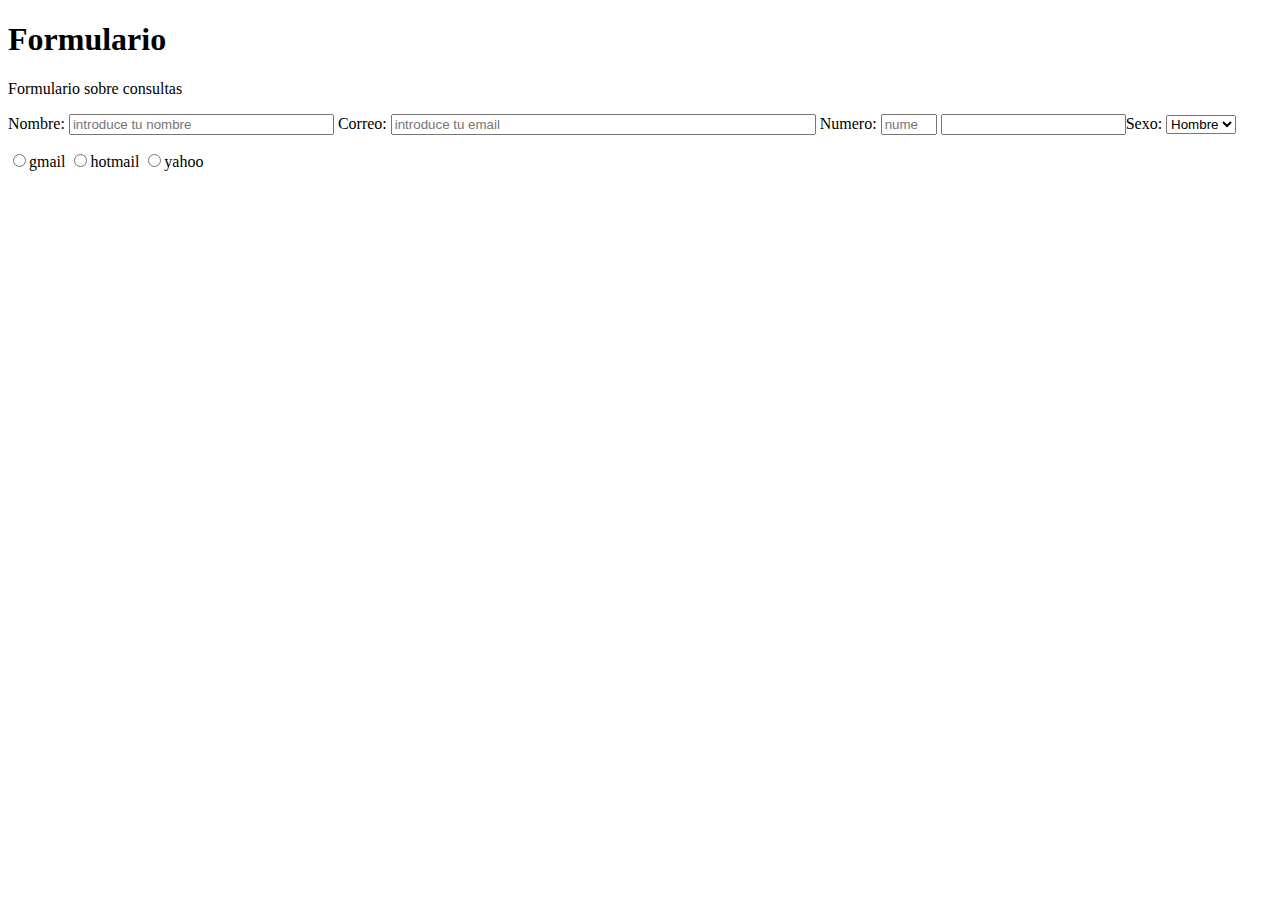
==== formulario-encuesta/index.html @ 3c59a92a "Formulario (index y css)" ====
<!DOCTYPE html>
<html lang="es">
<head>
    <meta charset="UTF-8">
    <meta http-equiv="X-UA-Compatible" content="IE=edge">
    <meta name="viewport" content="width=device-width, initial-scale=1.0">
    <title>Formulario</title>
</head>
<body>
    <h1 id="title">Formulario</h1>
    <p id="description">Formulario sobre consultas</p>

    <form id="survey-form">
  <label id="name-label">Nombre: <input id="name" placeholder="introduce tu nombre" type="text" name="name" size="30"></label>
  <label id="email-label">Correo: <input id="email" placeholder="introduce tu email" type="email" name="email" size="50"></label>
  <label id="number-label">Numero: <input id="number" placeholder="numero" type="number" name="number" size="10" min="0" max="99"></label>
  <input id="dropdown"><label id="sex-label">Sexo: <select name="sex">
    <option value="1">Hombre</option>
    <option value="2">Mujer</option>
    <option value="3">Otro</option>
  </select>
  </p>
  </label>
  <label id="gmail-label">
  <input type="radio" name="correo utilizado" value="gmail">gmail
  </label>
  <label id="gmail-label">
  <input type="radio" name="correo utilizado" value="hotmail">hotmail
  </label>
  <label id="gmail-label">
  <input type="radio" name="correo utilizado" value="yahoo">yahoo
  </label>
</form>
</body>
</html>
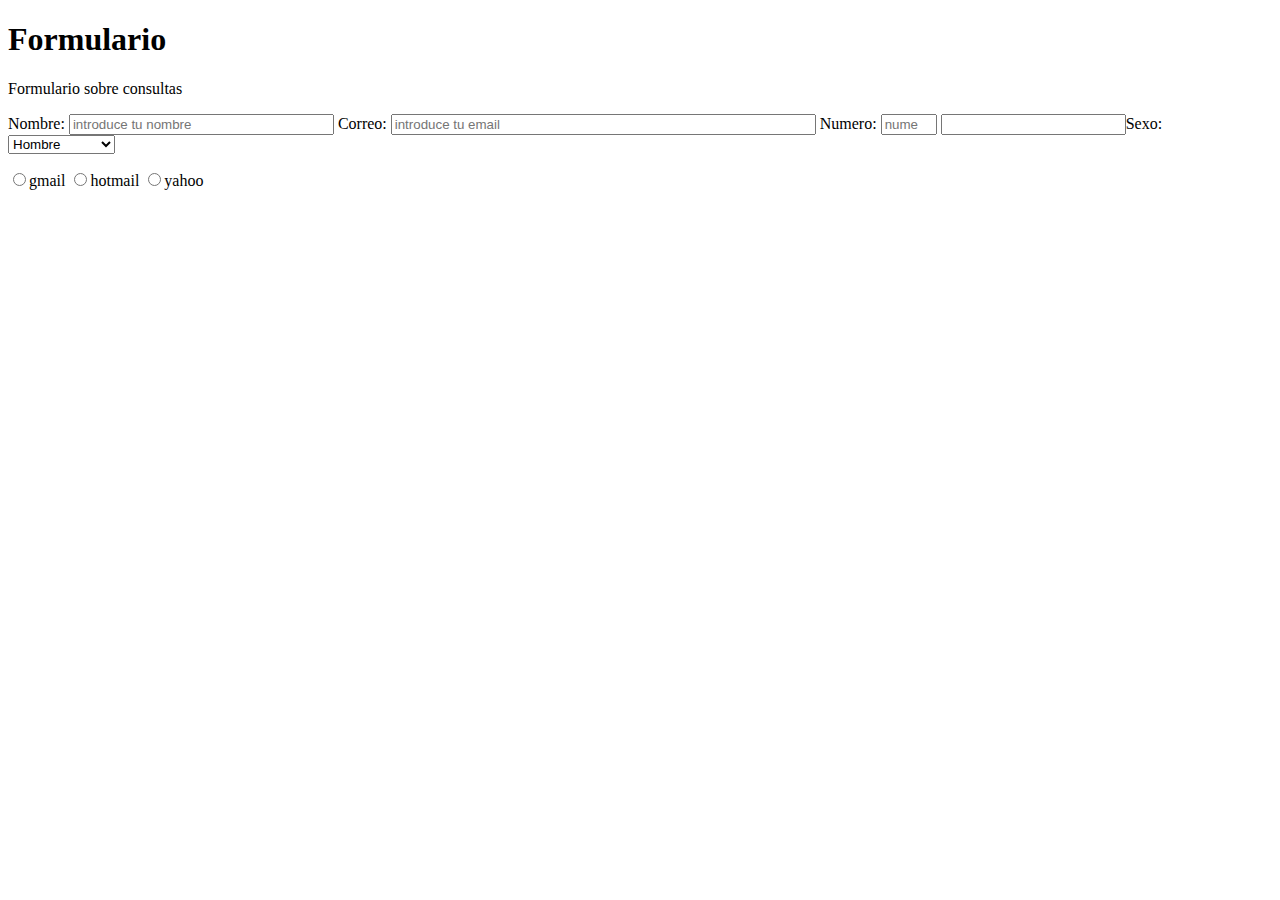
==== commit 54391038: "formulario" ====
--- a/formulario-encuesta/index.html
+++ b/formulario-encuesta/index.html
@@ -18,6 +18,7 @@
     <option value="1">Hombre</option>
     <option value="2">Mujer</option>
     <option value="3">Otro</option>
+    <option value="4">No especificar</option>
   </select>
   </p>
   </label>
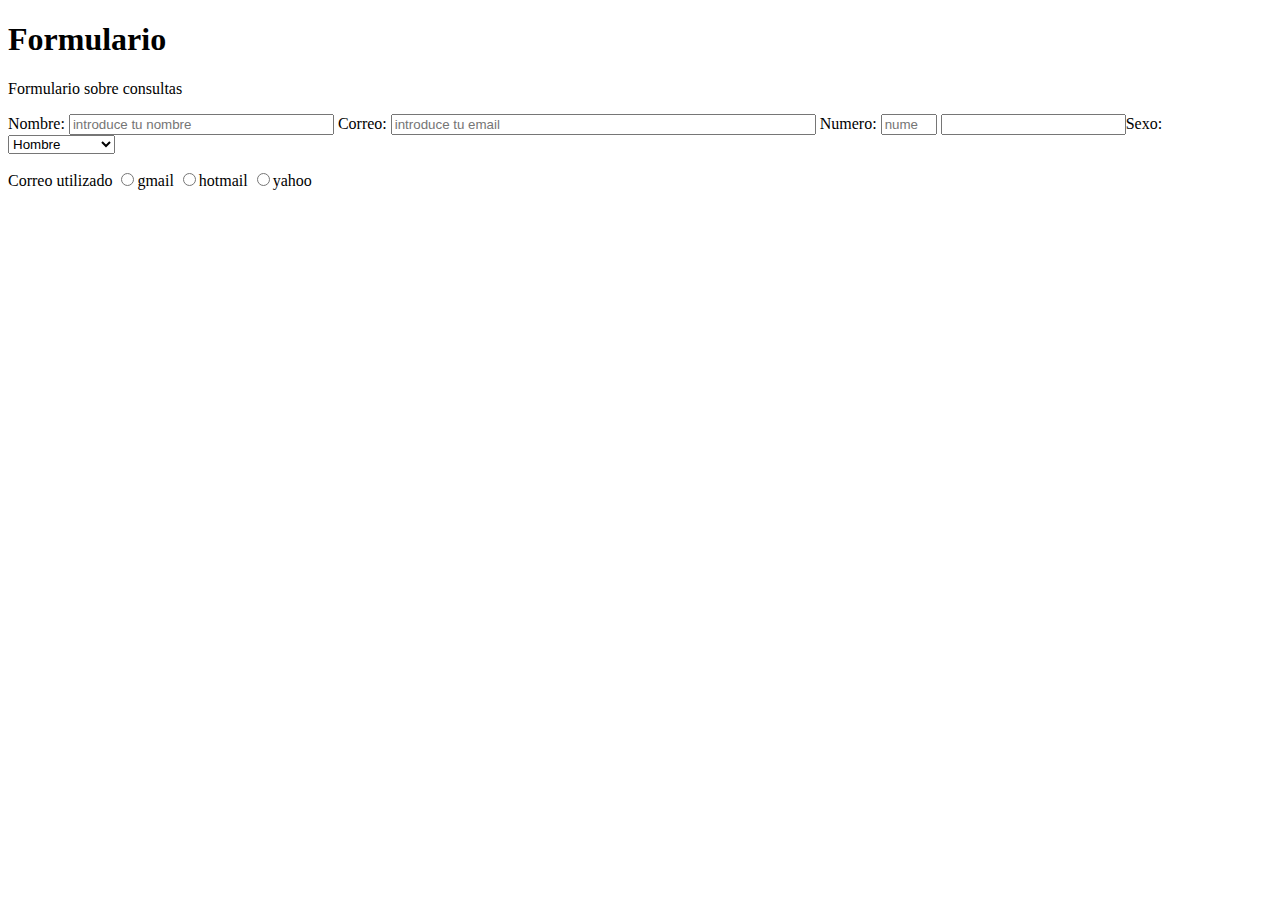
==== commit 3f68eb9c: "formulario" ====
--- a/formulario-encuesta/index.html
+++ b/formulario-encuesta/index.html
@@ -23,6 +23,7 @@
   </p>
   </label>
   <label id="gmail-label">
+      Correo utilizado
   <input type="radio" name="correo utilizado" value="gmail">gmail
   </label>
   <label id="gmail-label">
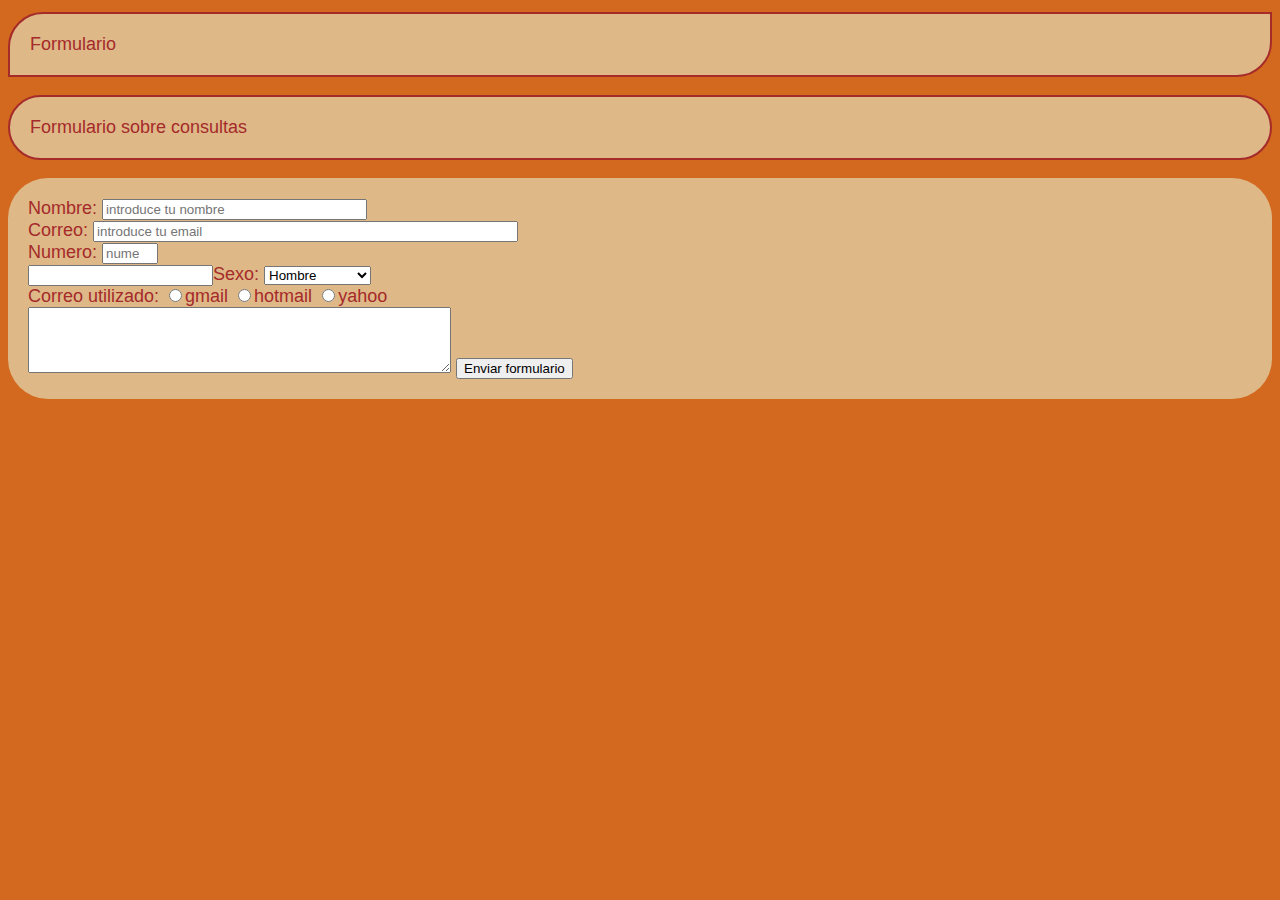
==== commit 6bfac1fa: "cambios" ====
--- a/formulario-encuesta/index.html
+++ b/formulario-encuesta/index.html
@@ -1,6 +1,8 @@
 <!DOCTYPE html>
 <html lang="es">
 <head>
+  <link href="style.css"
+      rel="stylesheet" type="text/css">
     <meta charset="UTF-8">
     <meta http-equiv="X-UA-Compatible" content="IE=edge">
     <meta name="viewport" content="width=device-width, initial-scale=1.0">
@@ -12,18 +14,21 @@
 
     <form id="survey-form">
   <label id="name-label">Nombre: <input id="name" placeholder="introduce tu nombre" type="text" name="name" size="30"></label>
+  <br>
   <label id="email-label">Correo: <input id="email" placeholder="introduce tu email" type="email" name="email" size="50"></label>
+  <br>
   <label id="number-label">Numero: <input id="number" placeholder="numero" type="number" name="number" size="10" min="0" max="99"></label>
+  <br>
   <input id="dropdown"><label id="sex-label">Sexo: <select name="sex">
     <option value="1">Hombre</option>
     <option value="2">Mujer</option>
     <option value="3">Otro</option>
     <option value="4">No especificar</option>
   </select>
-  </p>
+  <br>
   </label>
   <label id="gmail-label">
-      Correo utilizado
+      Correo utilizado:
   <input type="radio" name="correo utilizado" value="gmail">gmail
   </label>
   <label id="gmail-label">
@@ -32,6 +37,9 @@
   <label id="gmail-label">
   <input type="radio" name="correo utilizado" value="yahoo">yahoo
   </label>
+  <br>
+  <textarea id="textarea" name="texto" rows="4" cols="50"></textarea>
+  <input type="submit" value="Enviar formulario" />
 </form>
 </body>
 </html>--- a/formulario-encuesta/style.css
+++ b/formulario-encuesta/style.css
@@ -0,0 +1,50 @@
+body{
+
+background-color:chocolate
+
+}
+
+h1{
+
+font-family: sans-serif; 
+font-size: 18px; 
+font-weight: 400; 
+color:brown;
+background-color:burlywood;
+padding: 20px;
+overflow: hidden;
+border-radius: 35px 0px 35px 0px;
+-moz-border-radius: 35px 0px 35px 0px;
+-webkit-border-radius: 35px 0px 35px 0px;
+border: 2px solid brown;
+
+}
+
+form{
+
+font-family: sans-serif; 
+font-size: 18px; 
+font-weight: 400; 
+color:brown;
+background-color:burlywood;
+padding: 20px;
+overflow: hidden;
+border-radius: 40px 40px 40px 40px;
+-moz-border-radius: 40px 40px 40px 40px;
+-webkit-border-radius: 40px 40px 40px 40px;
+}
+
+p{
+    font-family: sans-serif; 
+font-size: 18px; 
+font-weight: 400; 
+color:brown;
+background-color:burlywood;
+padding: 20px;
+overflow: hidden;
+border-radius: 50px 50px 50px 50px;
+-moz-border-radius: 50px 50px 50px 50px;
+-webkit-border-radius: 50px 50px 50px 50px;
+border: 2px solid brown;
+
+}